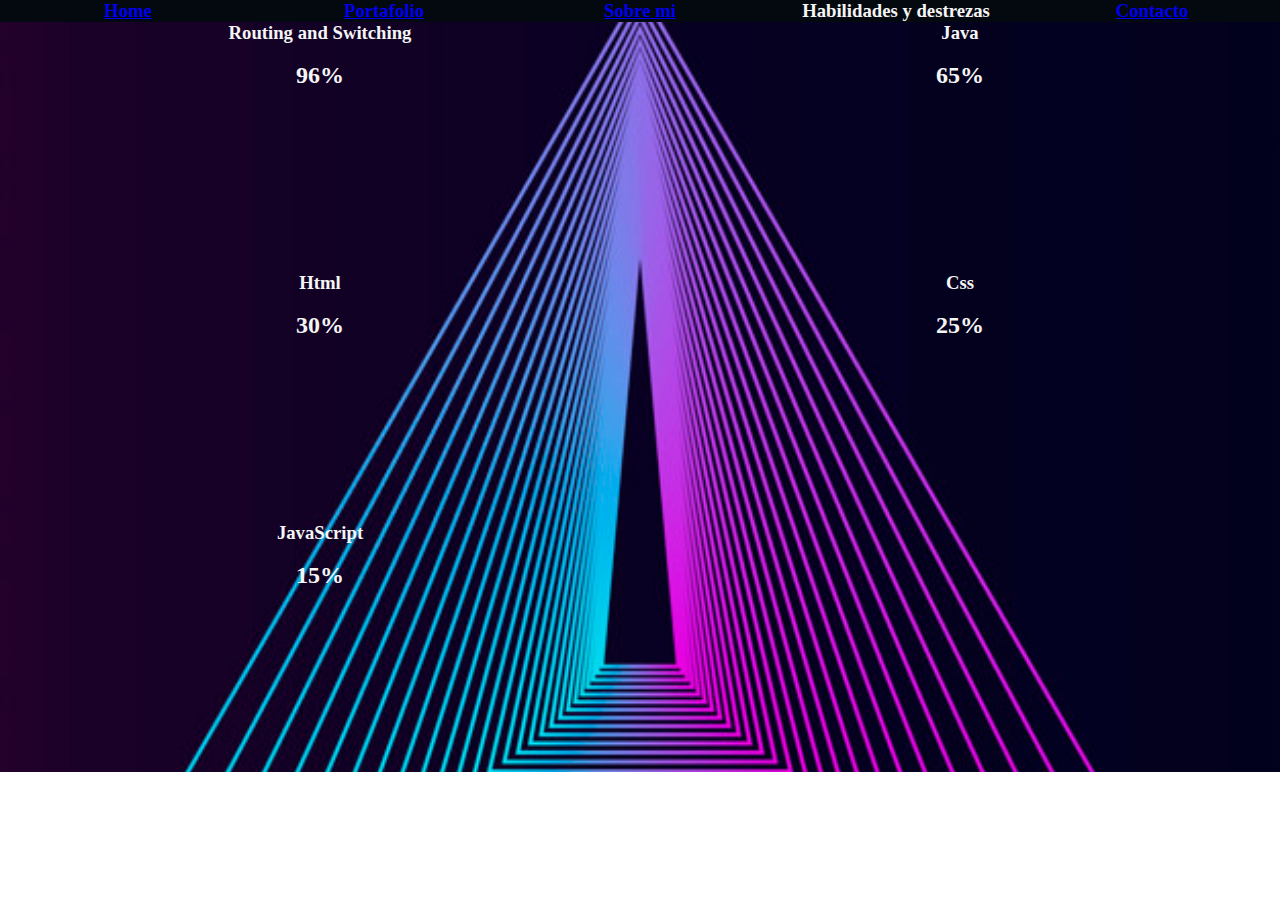
==== habilidades.html @ 58e24745 "habilidades" ====
<!DOCTYPE html>
<html lang="en">
<head>
    <meta charset="UTF-8">
    <meta name="viewport" content="width=device-width, initial-scale=1.0">
    <title>Document</title>
    <link rel="stylesheet" href="styles.css">
</head>
<body>
    <div class="encabezado">
        <div class="barra">
            
            <div>
                <a href="index.html">
                    <h3>Home</h3>
                </a>
            </div>

            <div>
                <a href="portafolio.html">
                    <h3>Portafolio</h3>
                </a>
            </div>

            <div>
                <a href="sobre-mi">
                    <h3>Sobre mi</h3>
                </a>
            </div>

            <div>
                
                    <h3>Habilidades y destrezas</h3>
                
            </div>

            <div>
                <a href="contacto.html">
                    <h3>Contacto</h3>
                </a>
            </div>
    </div>
    <div class="menu">
        <div>
            <h3>Routing and Switching</h3>
            <br><h2>96%</h2>
        </div>

        <div>
            <h3>Java</h3>
            <br><h2>65%</h2>
        </div>

        <div>
            <h3>Html</h3>
            <br><h2>30%</h2>
        </div>

        <div>
            <h3>Css</h3>
            <br><h2>25%</h2>
        </div>

        <div>
            <h3>JavaScript</h3>
            <br><h2>15%</h2>
        </div>

        
    </div>  
</body>
</html>
---- styles.css ----
*{
    margin: 0;
    padding: 0;
    }
    
    .menu{
        display: grid;
        grid-template-columns: 1fr 1fr;
        height: 750px;
        background: url('fondo.jpg');
        background-size: cover;
        background-repeat: no-repeat;
        background-position: center;
        background-attachment: fixed;
        color: whitesmoke;
        text-align: center;
    }
    
    .encabezado{
    background-color: #04080f;
    color: whitesmoke;
    text-align: center;
    
    }
    
    .barra{
        display: grid;
        grid-template-columns: 1fr 1fr 1fr 1fr 1fr;
        background: inherit;
        text-decoration-line: none;
    }
    
    .menu p{
        text-align: justify;
    }

    .porcentajes{
        text-align: end center;
    }
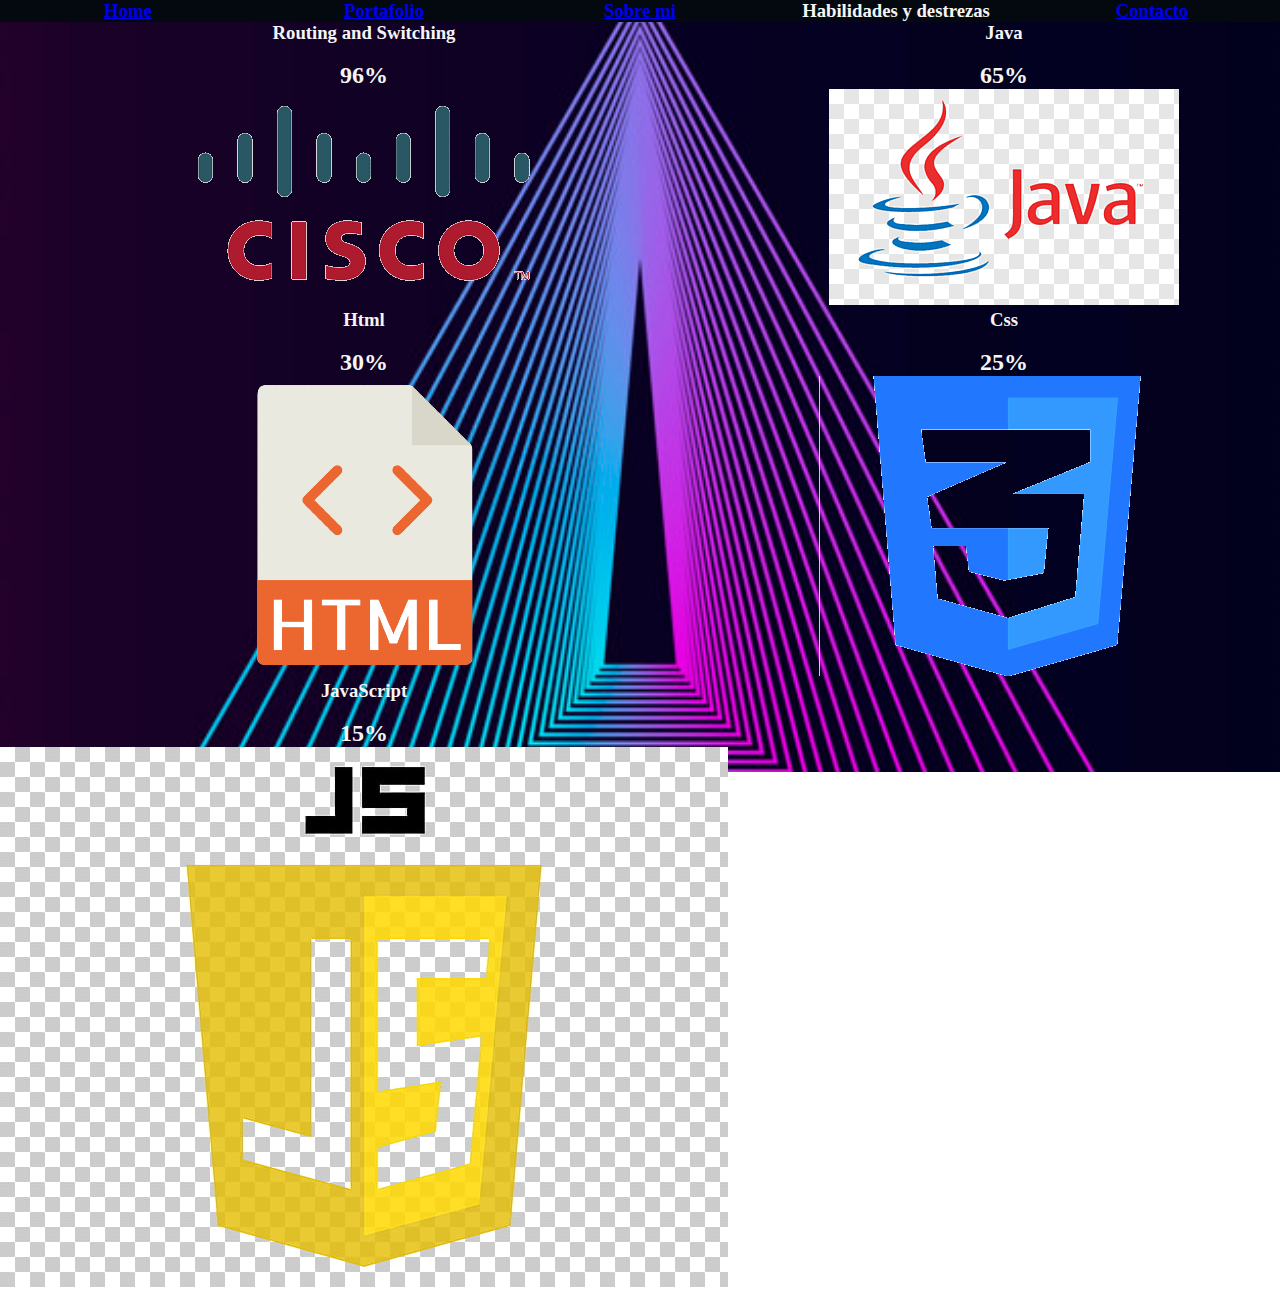
==== commit 98591745: "cambios generales" ====
--- a/habilidades.html
+++ b/habilidades.html
@@ -44,26 +44,31 @@
         <div>
             <h3>Routing and Switching</h3>
             <br><h2>96%</h2>
+            <img src="Cisco sin fondo.png" alt="Cisco">
         </div>
 
         <div>
             <h3>Java</h3>
             <br><h2>65%</h2>
+            <img src="java.png" alt="java">
         </div>
 
         <div>
             <h3>Html</h3>
             <br><h2>30%</h2>
+            <img src="logo html.png" alt="html">
         </div>
 
         <div>
             <h3>Css</h3>
             <br><h2>25%</h2>
+            <img src="css sin fondo.png" alt="css">
         </div>
 
         <div>
             <h3>JavaScript</h3>
             <br><h2>15%</h2>
+            <img src="javascript-logo.jpg" alt="javascript">
         </div>
 
         
--- a/styles.css
+++ b/styles.css
@@ -1,39 +1,87 @@
 *{
-    margin: 0;
-    padding: 0;
-    }
-    
-    .menu{
-        display: grid;
-        grid-template-columns: 1fr 1fr;
-        height: 750px;
-        background: url('fondo.jpg');
-        background-size: cover;
-        background-repeat: no-repeat;
-        background-position: center;
-        background-attachment: fixed;
-        color: whitesmoke;
-        text-align: center;
-    }
-    
-    .encabezado{
-    background-color: #04080f;
+
+
+
+margin: 0;
+padding: 0;
+}
+
+.menu{
+    display: grid;
+    grid-template-columns: 1fr 1fr;
+    height: 750px;
+    background: url('fondo.jpg');
+    background-size: cover;
+    background-repeat: no-repeat;
+    background-position: center;
+    background-attachment: fixed;
     color: whitesmoke;
     text-align: center;
-    
-    }
-    
-    .barra{
-        display: grid;
-        grid-template-columns: 1fr 1fr 1fr 1fr 1fr;
-        background: inherit;
-        text-decoration-line: none;
-    }
-    
-    .menu p{
-        text-align: justify;
-    }
+}
+
+.encabezado{
+background-color: #04080f;
+color: whitesmoke;
+text-align: center;
+
+}
+
+.barra{
+    display: grid;
+    grid-template-columns: 1fr 1fr 1fr 1fr 1fr;
+    background: inherit;
+    text-decoration-line: none;
+}
+
+.menu p{
+    text-align: justify;
+}
 
     .porcentajes{
         text-align: end center;
-    }+    }
+
+
+    #contacto{
+        display: grid;
+        grid-template-columns: 1fr 1fr 1fr;
+        grid-template-rows: 1fr 1fr;
+    }
+
+    form{
+        width: 350px;
+        margin: auto;
+        background: rgba(3,3 0,3, 0.4);
+        padding: 10px 20px;
+        box-sizing: border-box;
+        margin-top: 50px;
+        border-radius: 7px;
+    }
+
+    textarea{
+        width: 100%;
+        margin-bottom: 20px;
+        padding: 7px;
+        box-sizing: border-box;
+        min-height: 100px;
+    }
+
+    input{
+        width: 100%;
+        margin-bottom: 20px;
+        padding: 7px;
+        box-sizing: border-box;
+        font-size: 17px;
+    }
+
+    #boton{
+        background: #04080f;
+        color: aquamarine;
+        padding: 20px;
+    }
+
+    .formulario{
+    display: grid;
+    grid-template-rows: 1fr 1fr 1fr 1fr 1fr;
+    }
+
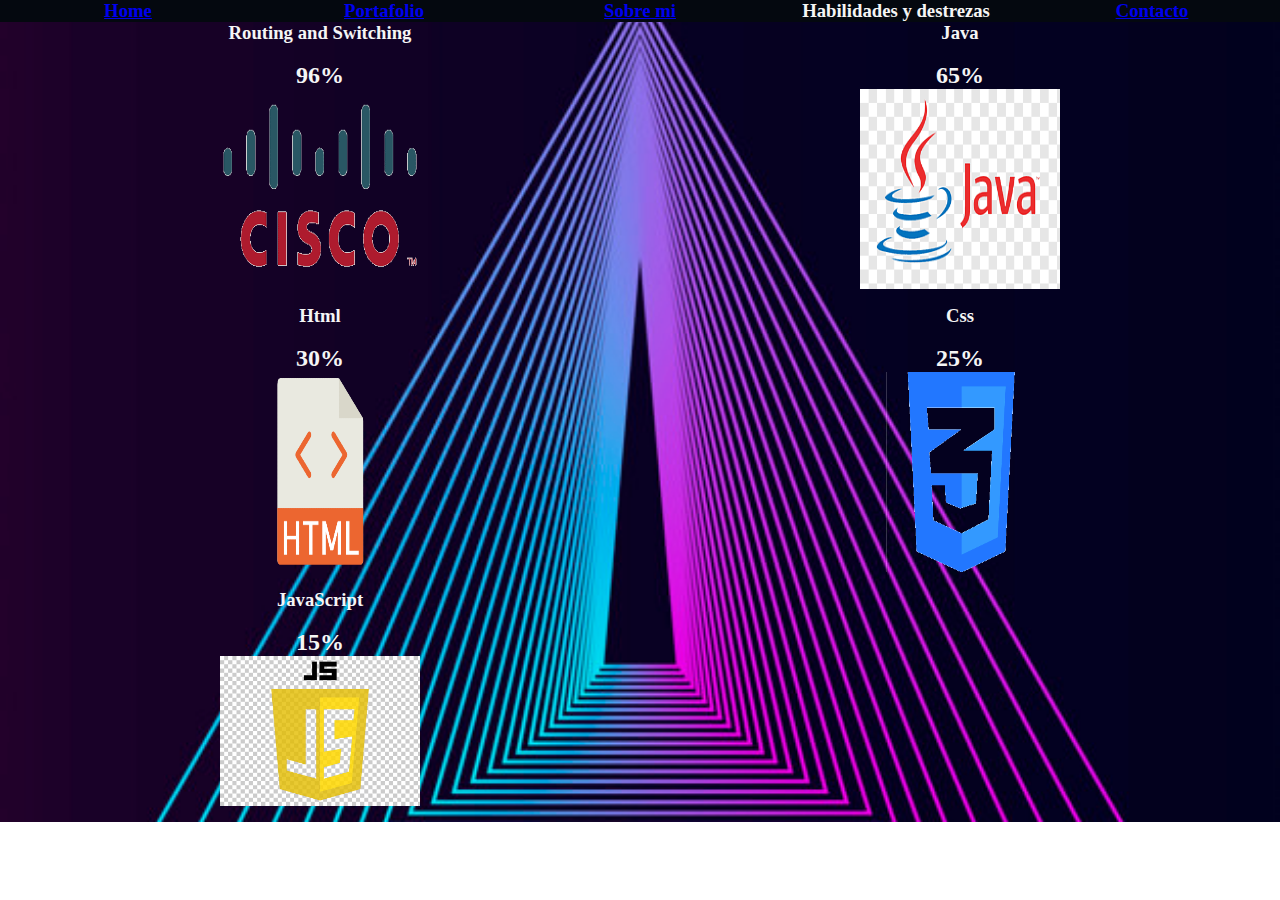
==== commit 349568e6: "ajuste de imagenes de habilidades" ====
--- a/habilidades.html
+++ b/habilidades.html
@@ -44,31 +44,31 @@
         <div>
             <h3>Routing and Switching</h3>
             <br><h2>96%</h2>
-            <img src="Cisco sin fondo.png" alt="Cisco">
+            <img src="Cisco sin fondo.png" alt="Cisco" width="200px" height="200px">
         </div>
 
         <div>
             <h3>Java</h3>
             <br><h2>65%</h2>
-            <img src="java.png" alt="java">
+            <img src="java.png" alt="java" width="200px" height="200px">
         </div>
 
         <div>
             <h3>Html</h3>
             <br><h2>30%</h2>
-            <img src="logo html.png" alt="html">
+            <img src="logo html.png" alt="html" width="200px" height="200px">
         </div>
 
         <div>
             <h3>Css</h3>
             <br><h2>25%</h2>
-            <img src="css sin fondo.png" alt="css">
+            <img src="css sin fondo.png" alt="css" width="200px" height="200px">
         </div>
 
         <div>
             <h3>JavaScript</h3>
             <br><h2>15%</h2>
-            <img src="javascript-logo.jpg" alt="javascript">
+            <img src="javascript-logo.jpg" alt="javascript" width="200px" height="150px">
         </div>
 
         
--- a/styles.css
+++ b/styles.css
@@ -9,7 +9,7 @@
 .menu{
     display: grid;
     grid-template-columns: 1fr 1fr;
-    height: 750px;
+    height: 800px;
     background: url('fondo.jpg');
     background-size: cover;
     background-repeat: no-repeat;
